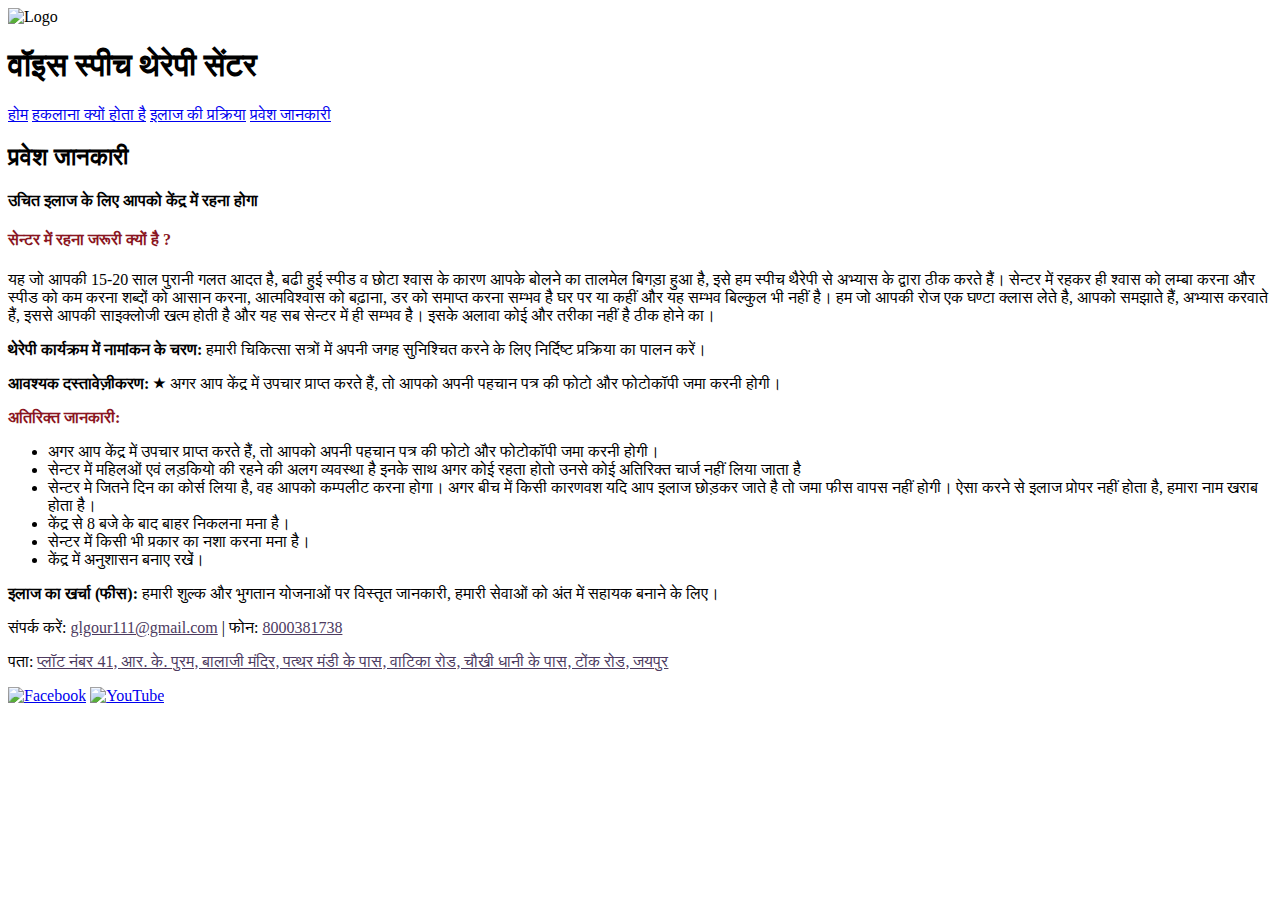
==== admission-information.html @ 79522f46 "Update admission-information.html" ====
<!DOCTYPE html>
<html lang="en">
<head>
    <meta charset="UTF-8">
    <meta name="viewport" content="width=device-width, initial-scale=1.0">
    <title>प्रवेश जानकारी - वॉइस स्पीच थेरेपी सेंटर</title>
    <link rel="icon" type="image/jpg" href="img1.jpg">
    <link rel="stylesheet" href="styles.css">
    <script type="text/javascript">
        function googleTranslateElementInit() {
            new google.translate.TranslateElement({
                pageLanguage: 'en',
                includedLanguages: 'en,hi',
                layout: google.translate.TranslateElement.InlineLayout.SIMPLE
            }, 'google_translate_element');
        }
    </script>
    <script type="text/javascript" src="//translate.google.com/translate_a/element.js?cb=googleTranslateElementInit"></script>

</head>
<body>
    <!-- Include the common header here -->
    <header>
        <div class="logo-container">
            <img src="img1.jpg" alt="Logo" class="logo">
            <h1>वॉइस स्पीच थेरेपी सेंटर</h1>
        </div>
        <nav>
            <a href="index.html">होम</a>
            <a href="why-stammer-happen.html">हकलाना क्यों होता है</a>
            <a href="process-of-cure.html" >इलाज की प्रक्रिया</a>
            <a href="admission-information.html" class="active">प्रवेश जानकारी</a>
            <p id="google_translate_element"></p>
        </nav>
    </header>


    <div class="container">
        <h2 >प्रवेश जानकारी</h2>
        <h4>उचित इलाज के लिए आपको केंद्र में रहना होगा</h4>
        <h4 style="color: rgb(138, 21, 33);">सेन्टर में रहना जरूरी क्यों है ?</h4>
     <p>
        यह जो आपकी 15-20 साल पुरानी गलत आदत है, बढी हुई स्पीड व छोटा श्वास के कारण आपके बोलने का तालमेल बिगड़ा हुआ है, इसे हम स्पीच थैरेपी से अभ्यास के द्वारा ठीक करते हैं। सेन्टर में रहकर ही श्वास को लम्बा करना और स्पीड को कम करना शब्दों को आसान करना, आत्मविश्वास को बढ़ाना, डर को समाप्त करना सम्भव है घर पर या कहीं और यह सम्भव बिल्कुल भी नहीं है। हम जो आपकी रोज एक घण्टा क्लास लेते है, आपको समझाते हैं, अभ्यास करवाते हैं, इससे आपकी साइक्लोजी खत्म होती है और यह सब सेन्टर में ही सम्भव है। इसके अलावा कोई और तरीका नहीं है ठीक होने का।
        </p>
        <p><strong>थेरेपी कार्यक्रम में नामांकन के चरण:</strong> हमारी चिकित्सा सत्रों में अपनी जगह सुनिश्चित करने के लिए निर्दिष्ट प्रक्रिया का पालन करें।</p>
        <p><strong>आवश्यक दस्तावेज़ीकरण:</strong> ★ अगर आप केंद्र में उपचार प्राप्त करते हैं, तो आपको अपनी पहचान पत्र की फोटो और फोटोकॉपी जमा करनी होगी।</p>
        <p style="color: rgb(138, 21, 33);"><strong>अतिरिक्त जानकारी:</strong></p>
        <ul>
            <li>अगर आप केंद्र में उपचार प्राप्त करते हैं, तो आपको अपनी पहचान पत्र की फोटो और फोटोकॉपी जमा करनी होगी।</li>
            <li>सेन्टर में महिलओं एवं लड़कियो की रहने की अलग व्यवस्था है इनके साथ अगर कोई रहता होतो उनसे कोई अतिरिक्त चार्ज नहीं लिया जाता है</li>
            <li>सेन्टर मे जितने दिन का कोर्स लिया है, वह आपको कम्पलीट करना होगा। अगर बीच में किसी कारणवश यदि आप इलाज छोड़कर जाते है तो जमा फीस वापस नहीं होगी। ऐसा करने से इलाज प्रोपर नहीं होता है, हमारा नाम खराब होता है। </li>
            <li>केंद्र से 8 बजे के बाद बाहर निकलना मना है।</li>
            <li>सेन्टर में किसी भी प्रकार का नशा करना मना है।</li>
            <li>केंद्र में अनुशासन बनाए रखें।</li>
        </ul>
        <p><strong>इलाज का खर्चा (फीस):</strong> हमारी शुल्क और भुगतान योजनाओं पर विस्तृत जानकारी,  हमारी सेवाओं को अंत में सहायक बनाने के लिए।</p>
    </div>

    <!-- Include the common footer here -->
    <footer>
        <p>संपर्क करें: <a href="mailto: glgour111@gmail.com" style="color:rgb(77, 59, 95);"> glgour111@gmail.com</a> | फोन: <a href="tel:8000381738" style="color:rgb(77, 59, 95);">8000381738</a></p>
        <p>पता:  <a href="https://maps.app.goo.gl/XDX2KdmvmfBYTY1h9" style="color:rgb(77, 59, 95);" target="_blank">प्लॉट नंबर 41, आर. के. पुरम, बालाजी मंदिर,
            पत्थर मंडी के पास, वाटिका रोड, चौखी धानी के पास, टोंक रोड, जयपुर</a></p>
        <div class="social-media">
            <a href="https://www.facebook.com/glgour.sharma" target="_blank"><img src="facebook-logo.png" alt="Facebook" class="social-icon"></a>
            <a href="https://youtube.com/@voicespeechtherapycentreja619?si=wGAjIbO5BF03ltaj" target="_blank"><img src="youtube-logo.png" alt="YouTube" class="social-icon"></a>
        </div>
    </footer>
</body>
</html>
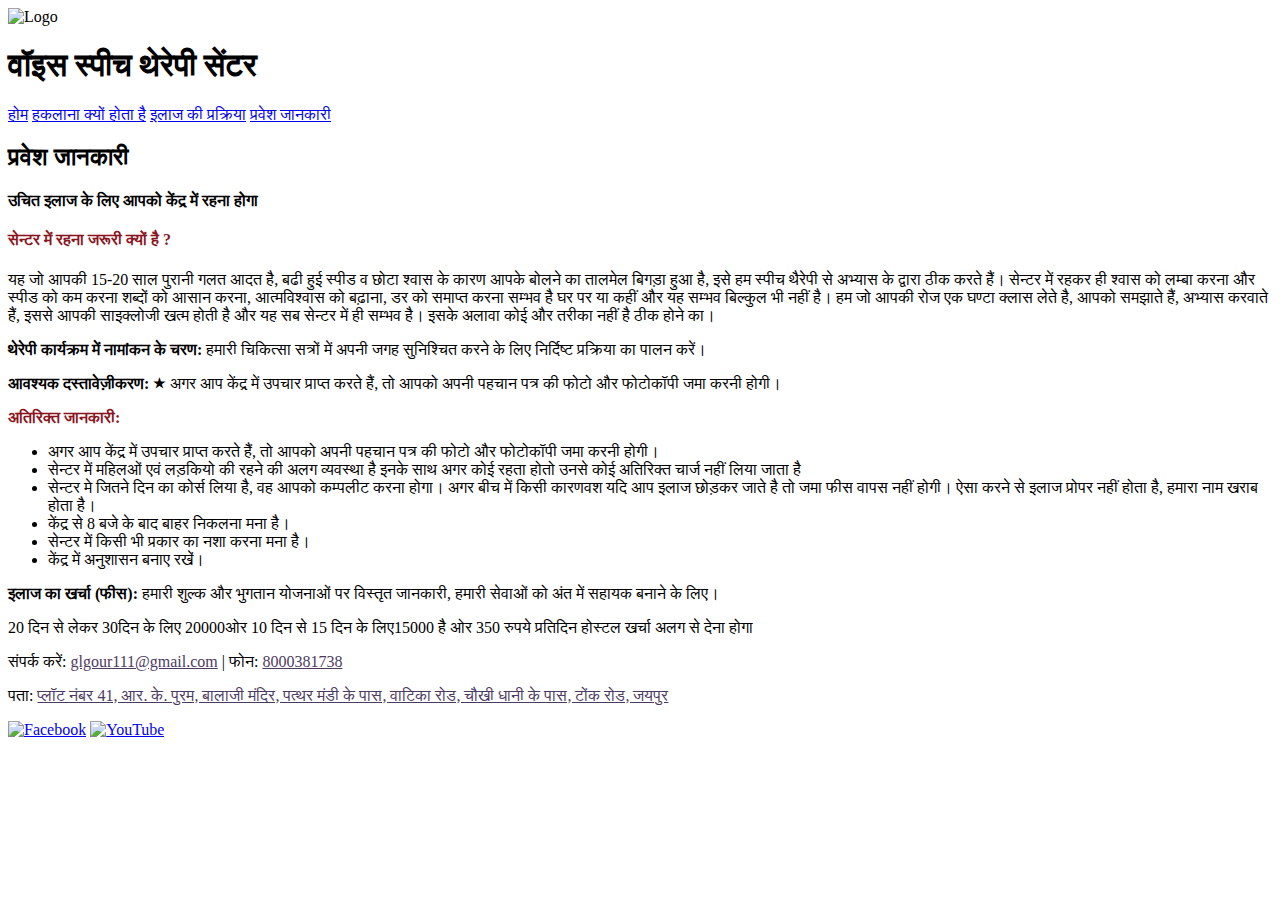
==== commit 6d577fd4: "Update2 admission-information.html" ====
--- a/admission-information.html
+++ b/admission-information.html
@@ -54,6 +54,8 @@
             <li>केंद्र में अनुशासन बनाए रखें।</li>
         </ul>
         <p><strong>इलाज का खर्चा (फीस):</strong> हमारी शुल्क और भुगतान योजनाओं पर विस्तृत जानकारी,  हमारी सेवाओं को अंत में सहायक बनाने के लिए।</p>
+                <p>20 दिन से  लेकर 30दिन के लिए 20000ओर 10 दिन से 15 दिन के लिए15000    है ओर 350 रुपये प्रतिदिन होस्टल खर्चा अलग से  देना होगा</p>
+
     </div>
 
     <!-- Include the common footer here -->
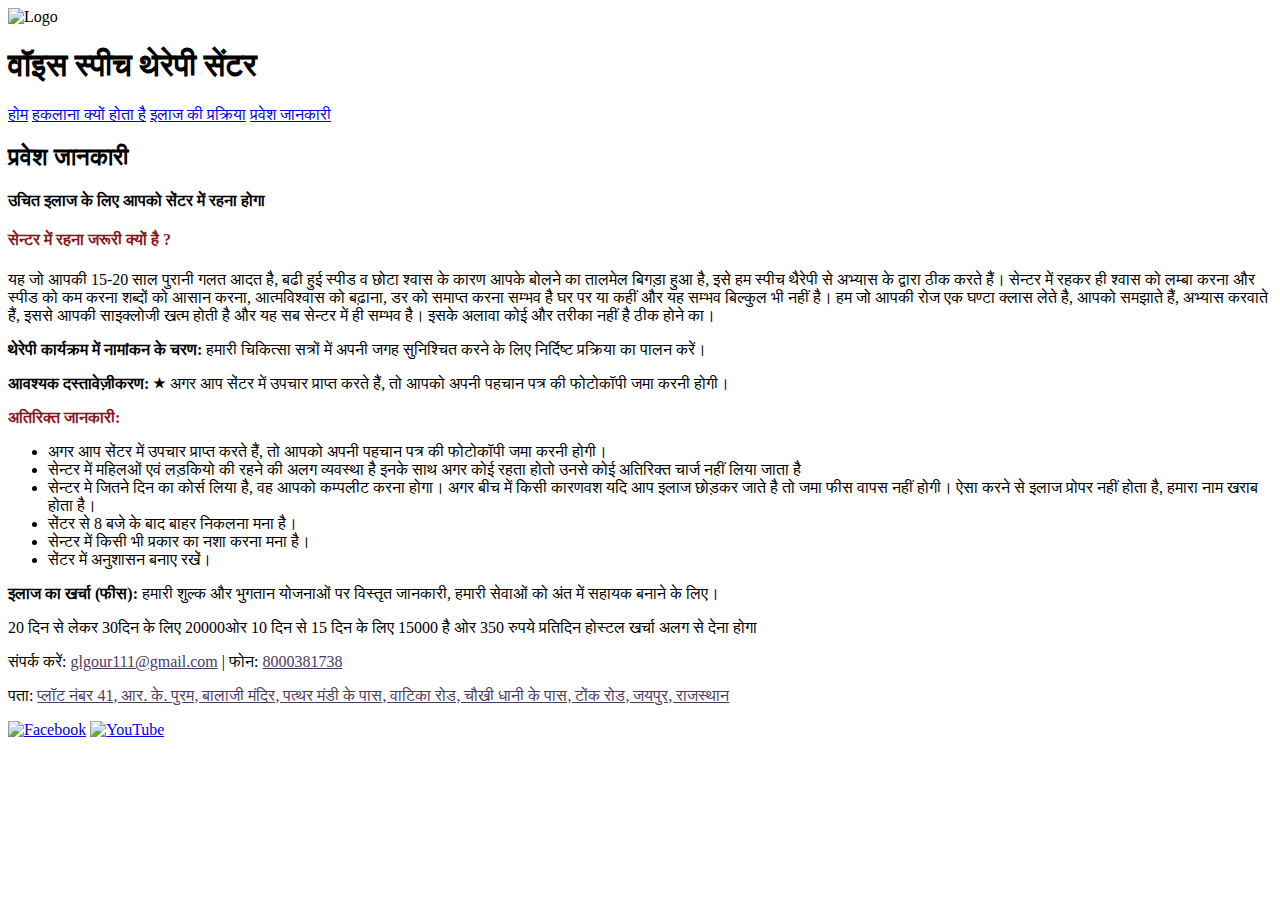
==== commit 7d9a2450: "1Update admission-information.html" ====
--- a/admission-information.html
+++ b/admission-information.html
@@ -37,24 +37,24 @@
 
     <div class="container">
         <h2 >प्रवेश जानकारी</h2>
-        <h4>उचित इलाज के लिए आपको केंद्र में रहना होगा</h4>
+        <h4>उचित इलाज के लिए आपको सेंटर में रहना होगा</h4>
         <h4 style="color: rgb(138, 21, 33);">सेन्टर में रहना जरूरी क्यों है ?</h4>
      <p>
         यह जो आपकी 15-20 साल पुरानी गलत आदत है, बढी हुई स्पीड व छोटा श्वास के कारण आपके बोलने का तालमेल बिगड़ा हुआ है, इसे हम स्पीच थैरेपी से अभ्यास के द्वारा ठीक करते हैं। सेन्टर में रहकर ही श्वास को लम्बा करना और स्पीड को कम करना शब्दों को आसान करना, आत्मविश्वास को बढ़ाना, डर को समाप्त करना सम्भव है घर पर या कहीं और यह सम्भव बिल्कुल भी नहीं है। हम जो आपकी रोज एक घण्टा क्लास लेते है, आपको समझाते हैं, अभ्यास करवाते हैं, इससे आपकी साइक्लोजी खत्म होती है और यह सब सेन्टर में ही सम्भव है। इसके अलावा कोई और तरीका नहीं है ठीक होने का।
         </p>
         <p><strong>थेरेपी कार्यक्रम में नामांकन के चरण:</strong> हमारी चिकित्सा सत्रों में अपनी जगह सुनिश्चित करने के लिए निर्दिष्ट प्रक्रिया का पालन करें।</p>
-        <p><strong>आवश्यक दस्तावेज़ीकरण:</strong> ★ अगर आप केंद्र में उपचार प्राप्त करते हैं, तो आपको अपनी पहचान पत्र की फोटो और फोटोकॉपी जमा करनी होगी।</p>
+        <p><strong>आवश्यक दस्तावेज़ीकरण:</strong> ★ अगर आप सेंटर में उपचार प्राप्त करते हैं, तो आपको अपनी पहचान पत्र की फोटोकॉपी जमा करनी होगी।</p>
         <p style="color: rgb(138, 21, 33);"><strong>अतिरिक्त जानकारी:</strong></p>
         <ul>
-            <li>अगर आप केंद्र में उपचार प्राप्त करते हैं, तो आपको अपनी पहचान पत्र की फोटो और फोटोकॉपी जमा करनी होगी।</li>
+            <li>अगर आप सेंटर में उपचार प्राप्त करते हैं, तो आपको अपनी पहचान पत्र की फोटोकॉपी जमा करनी होगी।</li>
             <li>सेन्टर में महिलओं एवं लड़कियो की रहने की अलग व्यवस्था है इनके साथ अगर कोई रहता होतो उनसे कोई अतिरिक्त चार्ज नहीं लिया जाता है</li>
             <li>सेन्टर मे जितने दिन का कोर्स लिया है, वह आपको कम्पलीट करना होगा। अगर बीच में किसी कारणवश यदि आप इलाज छोड़कर जाते है तो जमा फीस वापस नहीं होगी। ऐसा करने से इलाज प्रोपर नहीं होता है, हमारा नाम खराब होता है। </li>
-            <li>केंद्र से 8 बजे के बाद बाहर निकलना मना है।</li>
+            <li>सेंटर से 8 बजे के बाद बाहर निकलना मना है।</li>
             <li>सेन्टर में किसी भी प्रकार का नशा करना मना है।</li>
-            <li>केंद्र में अनुशासन बनाए रखें।</li>
+            <li>सेंटर में अनुशासन बनाए रखें।</li>
         </ul>
-        <p><strong>इलाज का खर्चा (फीस):</strong> हमारी शुल्क और भुगतान योजनाओं पर विस्तृत जानकारी,  हमारी सेवाओं को अंत में सहायक बनाने के लिए।</p>
-                <p>20 दिन से  लेकर 30दिन के लिए 20000ओर 10 दिन से 15 दिन के लिए15000    है ओर 350 रुपये प्रतिदिन होस्टल खर्चा अलग से  देना होगा</p>
+        <p><strong>इलाज का खर्चा (फीस):</strong> हमारी शुल्क और भुगतान योजनाओं पर विस्तृत जानकारी, हमारी सेवाओं को अंत में सहायक बनाने के लिए।</p>
+                <p>20 दिन से लेकर 30दिन के लिए 20000ओर 10 दिन से 15 दिन के लिए 15000 है ओर 350 रुपये प्रतिदिन होस्टल खर्चा अलग से  देना होगा</p>
 
     </div>
 
@@ -62,7 +62,7 @@
     <footer>
         <p>संपर्क करें: <a href="mailto: glgour111@gmail.com" style="color:rgb(77, 59, 95);"> glgour111@gmail.com</a> | फोन: <a href="tel:8000381738" style="color:rgb(77, 59, 95);">8000381738</a></p>
         <p>पता:  <a href="https://maps.app.goo.gl/XDX2KdmvmfBYTY1h9" style="color:rgb(77, 59, 95);" target="_blank">प्लॉट नंबर 41, आर. के. पुरम, बालाजी मंदिर,
-            पत्थर मंडी के पास, वाटिका रोड, चौखी धानी के पास, टोंक रोड, जयपुर</a></p>
+            पत्थर मंडी के पास, वाटिका रोड, चौखी धानी के पास, टोंक रोड, जयपुर, राजस्थान</a></p>
         <div class="social-media">
             <a href="https://www.facebook.com/glgour.sharma" target="_blank"><img src="facebook-logo.png" alt="Facebook" class="social-icon"></a>
             <a href="https://youtube.com/@voicespeechtherapycentreja619?si=wGAjIbO5BF03ltaj" target="_blank"><img src="youtube-logo.png" alt="YouTube" class="social-icon"></a>
